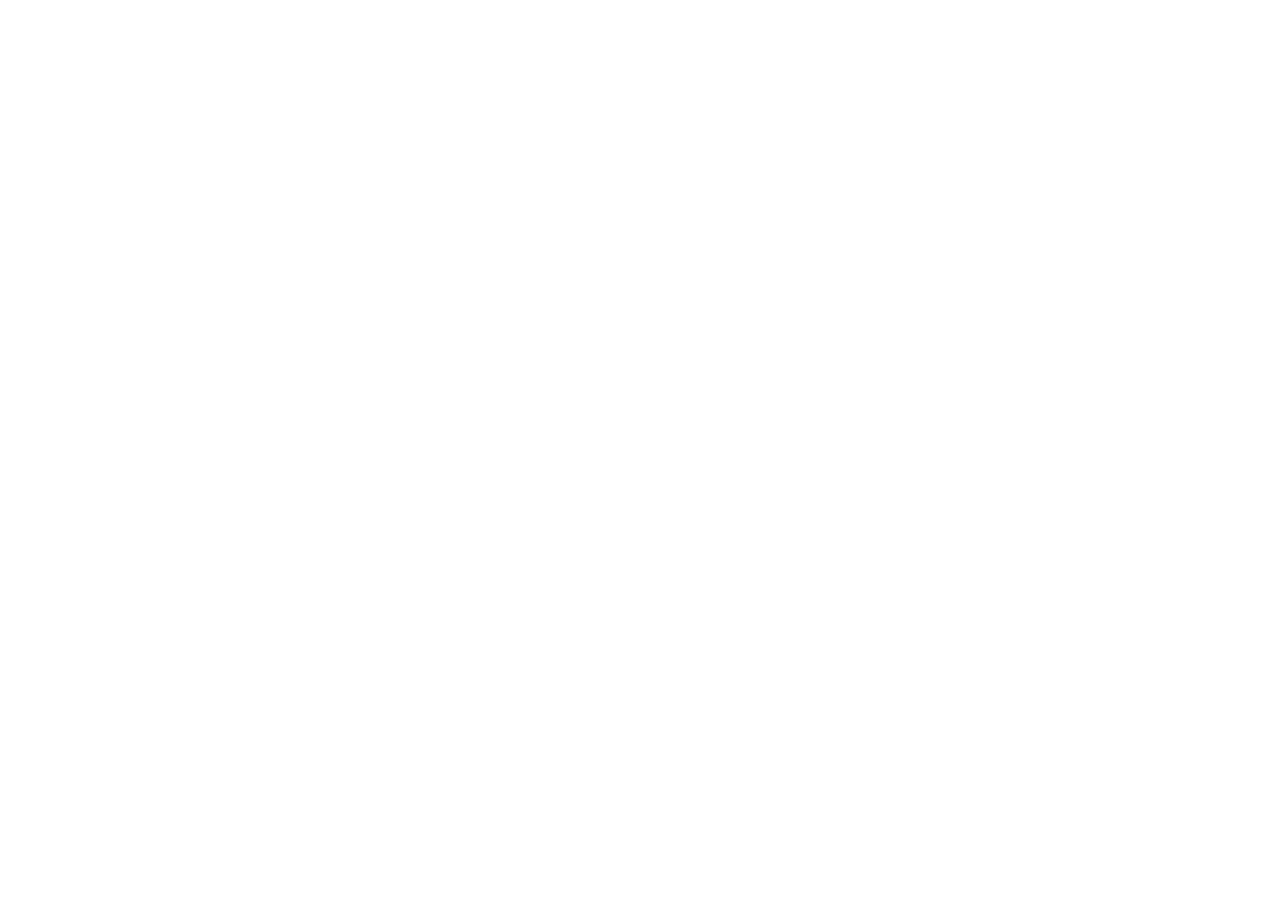
==== docs/index.html @ 661855cb "Docs added" ====
<!doctype html><html lang="en"><head><meta charset="utf-8"/><link rel="icon" href="/favicon.ico"/><link rel="stylesheet" href="https://cdnjs.cloudflare.com/ajax/libs/animate.css/4.1.1/animate.min.css"/><meta name="viewport" content="width=device-width,initial-scale=1"/><meta name="theme-color" content="#000000"/><meta name="description" content="Web site created using create-react-app"/><link rel="apple-touch-icon" href="/logo192.png"/><link rel="manifest" href="/manifest.json"/><title>Gif Expert App</title><script defer="defer" src="/static/js/main.5312bf95.js"></script><link href="/static/css/main.9312f9d8.css" rel="stylesheet"></head><body><noscript>You need to enable JavaScript to run this app.</noscript><div id="root"></div></body></html>
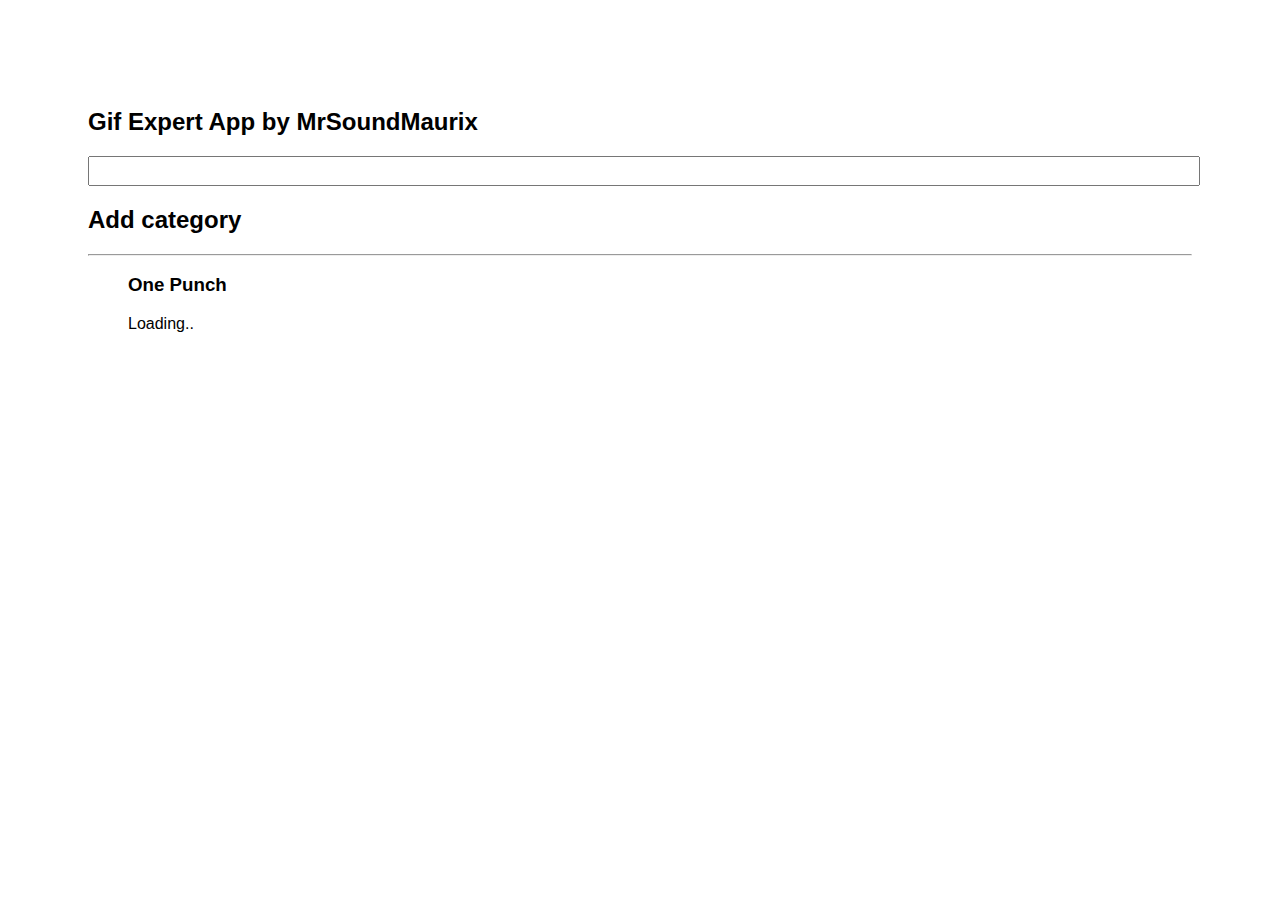
==== commit d88a902d: "Index.html modified" ====
--- a/docs/index.html
+++ b/docs/index.html
@@ -1 +1,22 @@
-<!doctype html><html lang="en"><head><meta charset="utf-8"/><link rel="icon" href="/favicon.ico"/><link rel="stylesheet" href="https://cdnjs.cloudflare.com/ajax/libs/animate.css/4.1.1/animate.min.css"/><meta name="viewport" content="width=device-width,initial-scale=1"/><meta name="theme-color" content="#000000"/><meta name="description" content="Web site created using create-react-app"/><link rel="apple-touch-icon" href="/logo192.png"/><link rel="manifest" href="/manifest.json"/><title>Gif Expert App</title><script defer="defer" src="/static/js/main.5312bf95.js"></script><link href="/static/css/main.9312f9d8.css" rel="stylesheet"></head><body><noscript>You need to enable JavaScript to run this app.</noscript><div id="root"></div></body></html>+<!doctype html>
+<html lang="en">
+
+<head>
+  <meta charset="utf-8" />
+  <link rel="icon" href="./favicon.ico" />
+  <link rel="stylesheet" href="https://cdnjs.cloudflare.com/ajax/libs/animate.css/4.1.1/animate.min.css" />
+  <meta name="viewport" content="width=device-width,initial-scale=1" />
+  <meta name="theme-color" content="#000000" />
+  <meta name="description" content="Web site created using create-react-app" />
+  <link rel="apple-touch-icon" href="./logo192.png" />
+  <link rel="manifest" href="./manifest.json" />
+  <title>Gif Expert App</title>
+  <script defer="defer" src="./static/js/main.5312bf95.js"></script>
+  <link href="./static/css/main.9312f9d8.css" rel="stylesheet">
+</head>
+
+<body><noscript>You need to enable JavaScript to run this app.</noscript>
+  <div id="root"></div>
+</body>
+
+</html>
--- a/docs/static/css/main.9312f9d8.css
+++ b/docs/static/css/main.9312f9d8.css
@@ -0,0 +1,2 @@
+*{font-family:Franklin Gothic Medium,Arial Narrow,Arial,sans-serif}body{padding:80px}input{counter-reset:gray;font-size:1.3rem;width:100%}.card-grid{display:flex;flex-direction:row;flex-wrap:wrap}.card{align-content:center;border:1px solid grey;border-radius:6px;margin-bottom:10px;margin-right:10px;overflow:hidden}.card p{padding:5px;text-align:center}.card img{max-height:170px}
+/*# sourceMappingURL=main.9312f9d8.css.map*/